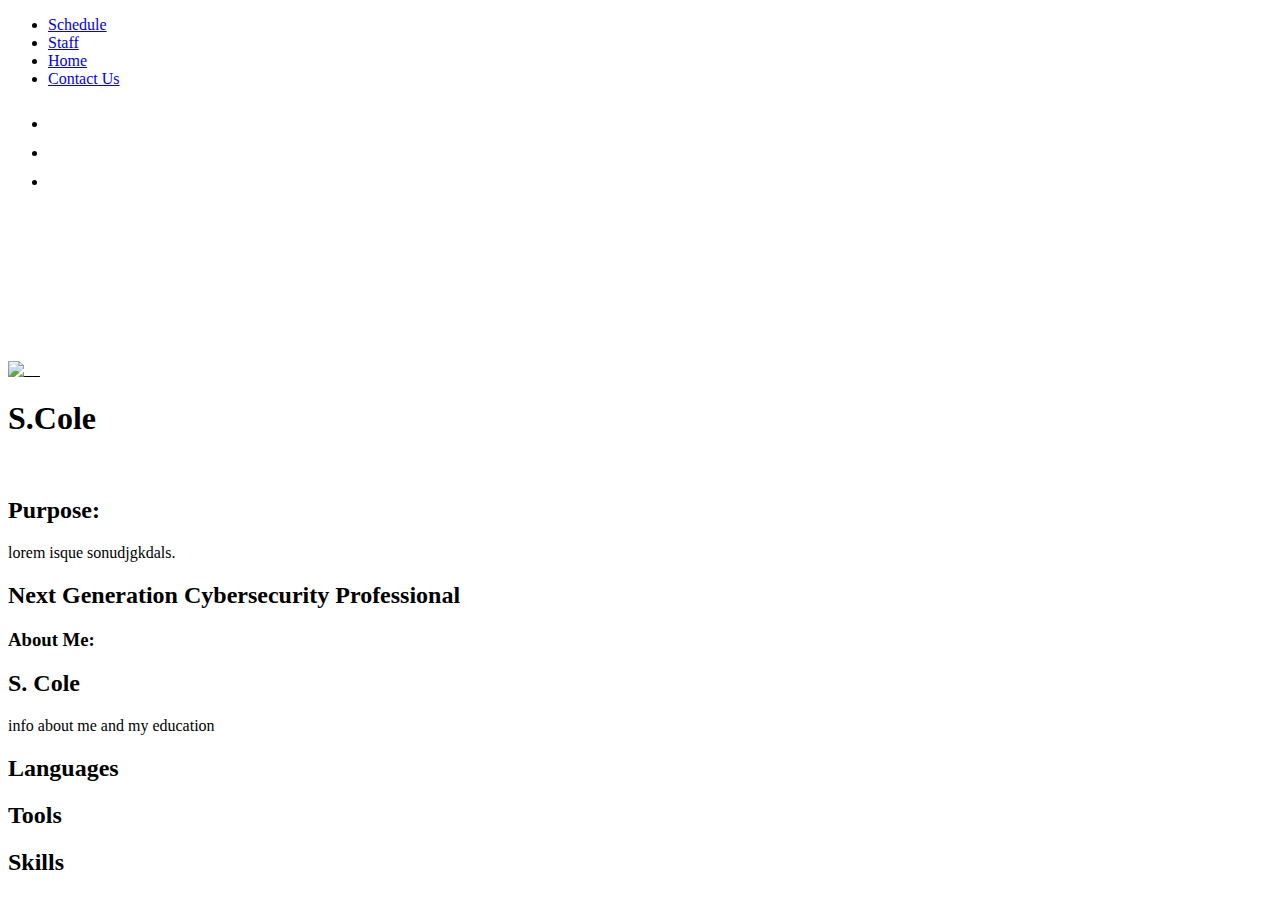
==== index.html @ f21336aa "Add files via upload" ====
<!DOCTYPE html>
	<html lang="en">
		<head>
			<meta charset="UTF-8">
			<meta http-equiv="X-UA-Compatible" content="IE=edge">
			<meta name="viewport" content="width=device-width, initial-scale=1.0">
			<title>Cole's Portfolio</title>
			<link rel="stylesheet" href="CSS/GlobalStyle.css">
			<script src="script.js" defer></script>
		</head>

		<body>
			<header>
				<nav>  <!--Navigation Elements-->
					<ul id="Navigation">
						<li><A href="Schedule.html">Schedule</A></li>
						<li><A href="Staff.html">Staff</A></li>
						<li><A href="Home.html">Home</A></li>
						<li><A href="Contact-Us.html">Contact Us</A></li>	
					</ul>

					<ul id="socials"><!--Social Media Links-->
						<li><A href="githublink"><img alt="GitHub       " style="width: 25px; height: 25px; object-fit: cover;" fetchpriority="high" src="Images/github.webp"></A></li>
						<li><A href="llinkedin"><img alt="LinkedIn" style="width: 25px; height: 25px; object-fit: cover;" fetchpriority="high" src="Images/linkedin.webp"></A></li>
						
						<li><A href="youtubelink"><img alt="YouTube" style="width: 25px; height: 25px; object-fit: cover;" fetchpriority="high" src="Images/youtube.webp"></A></li>	
					</ul>
				</nav>
			</header>

			<main>
				<div class="webSection" id="landingSection">

					<video id="landingVideo" class="K8MSra" role="presentation" crossorigin="anonymous" playsinline="" preload="auto" loop="" tabindex="-1" autoplay="" style="height: 100%; width: 100%; object-fit: cover; object-position: center center; opacity: 1;" src="Videos/glitch_video.mp4"></video>

					<img src=".jpg" alt="__"><!--logo-->
					<h1>S.Cole</h1>

					<img src="" alt=""> <!--auto next Section-->

					<h2> Purpose:</h2>
					<p> lorem isque sonudjgkdals.</p>
				</div>

				<div class="pageDivider" id="page1-2">
					<h2> Next Generation Cybersecurity Professional</h2>
				</div>

				<div class="webSection" id="aboutMe">
					<div id="left">
						<h3> About Me:</h3>
						<h2> S. Cole</h2>
						<p>info about me and my education</p>
					</div>

					<div id=" right">
						<h2>Languages</h2>
						<div class="carousel" id="codeLanguages"></div>

						<h2>Tools</h2>
						<div class="carousel" id="hackTools"></div>

						<h2>Skills</h2>
						<div class="wordCarousel" id="genSkills"></div>
					</div>
				</div>

				<div class="webSection" id="recentActivity">

				</div>
			</main>

		</body>

	</html>
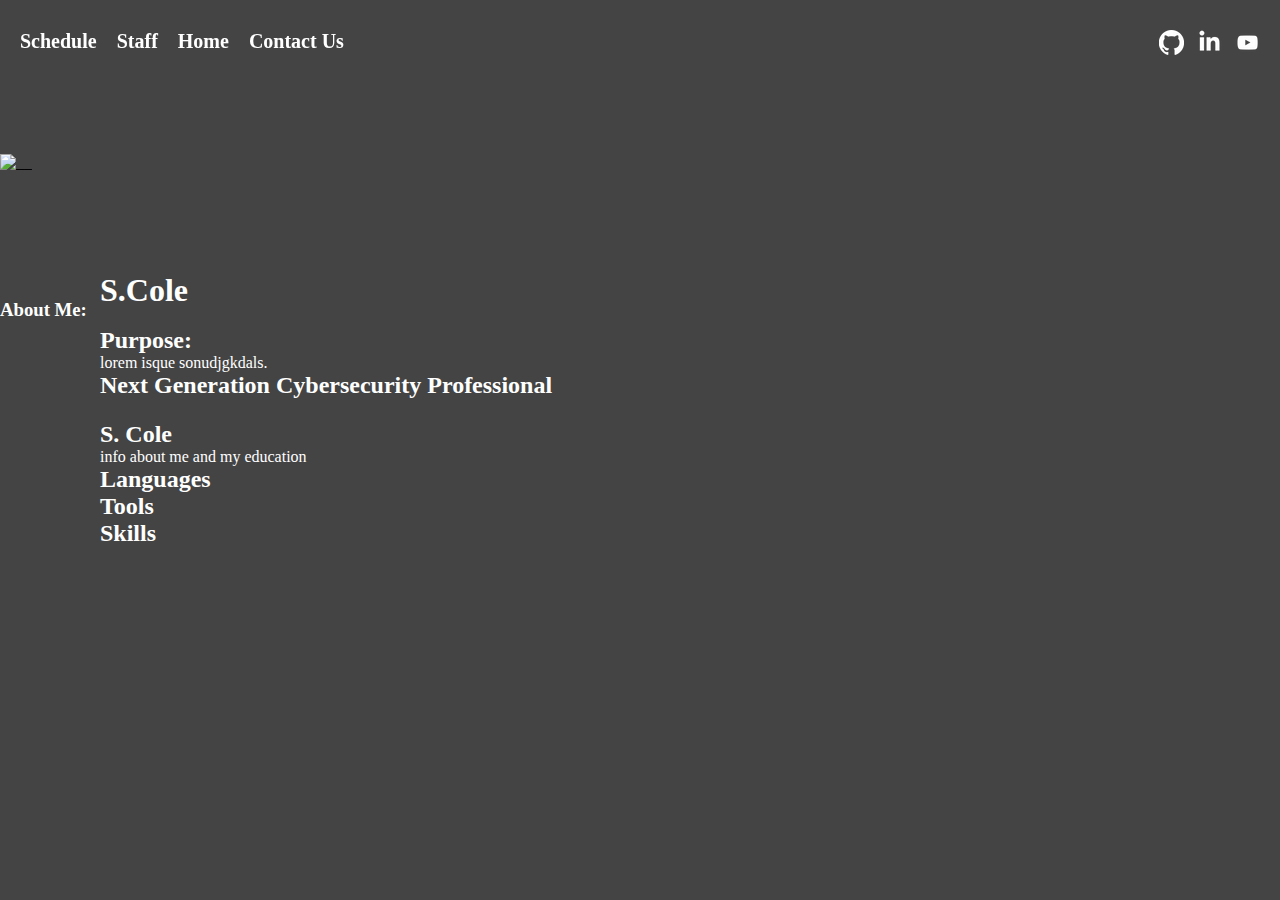
==== commit f0f5ce8d: "Update index.html" ====
--- a/index.html
+++ b/index.html
@@ -5,7 +5,7 @@
 			<meta http-equiv="X-UA-Compatible" content="IE=edge">
 			<meta name="viewport" content="width=device-width, initial-scale=1.0">
 			<title>Cole's Portfolio</title>
-			<link rel="stylesheet" href="CSS/GlobalStyle.css">
+			<link rel="stylesheet" href="/CSS/GlobalStyle.css">
 			<script src="script.js" defer></script>
 		</head>
 
@@ -72,4 +72,4 @@
 
 		</body>
 
-	</html>+	</html>
--- a/CSS/GlobalStyle.css
+++ b/CSS/GlobalStyle.css
@@ -0,0 +1,60 @@
+/*Author: Cole*/
+/*import other css files*/
+/*@import "file/path/file.css";)*/
+
+
+/*Site Colors*/
+:root{
+	--baseColor: #444444;
+	--textColor: #FFFFFF;
+	--accentColor: #EC7F08;
+}
+
+*{margin:0; padding:0; box-sizing:border-box;}
+a{text-decoration: none; color:white;}
+
+h1,h2,h3,p{ color: white;}
+body{background: var(--baseColor);}
+
+header{
+	position: fixed;
+	width: 100%;
+	height: 0px;
+	font-size: 20px;
+	padding-top: 30px;
+}
+
+	header ul#Navigation{
+		display:flex;
+		flex-flow: row;
+		float:left;
+		gap: 20px;
+		padding-left: 20px;
+		font-weight:bold;
+		list-style-type: none;
+	}
+
+	header ul#socials{
+		display:flex;
+		flex-flow: row;
+		float:right;
+		gap: 13px;
+		padding-right: 20px;
+		list-style-type: none;
+	}
+
+
+	video#landingVid{
+		height: 100%;
+		object-fit:cover;
+		object-position: center;
+		opacity: 1;
+	}
+
+	div#landingSection h1,h2,p {
+		position: relative;
+		z-index: 2;
+		top: 100px;
+		left: 100px;
+	}
+
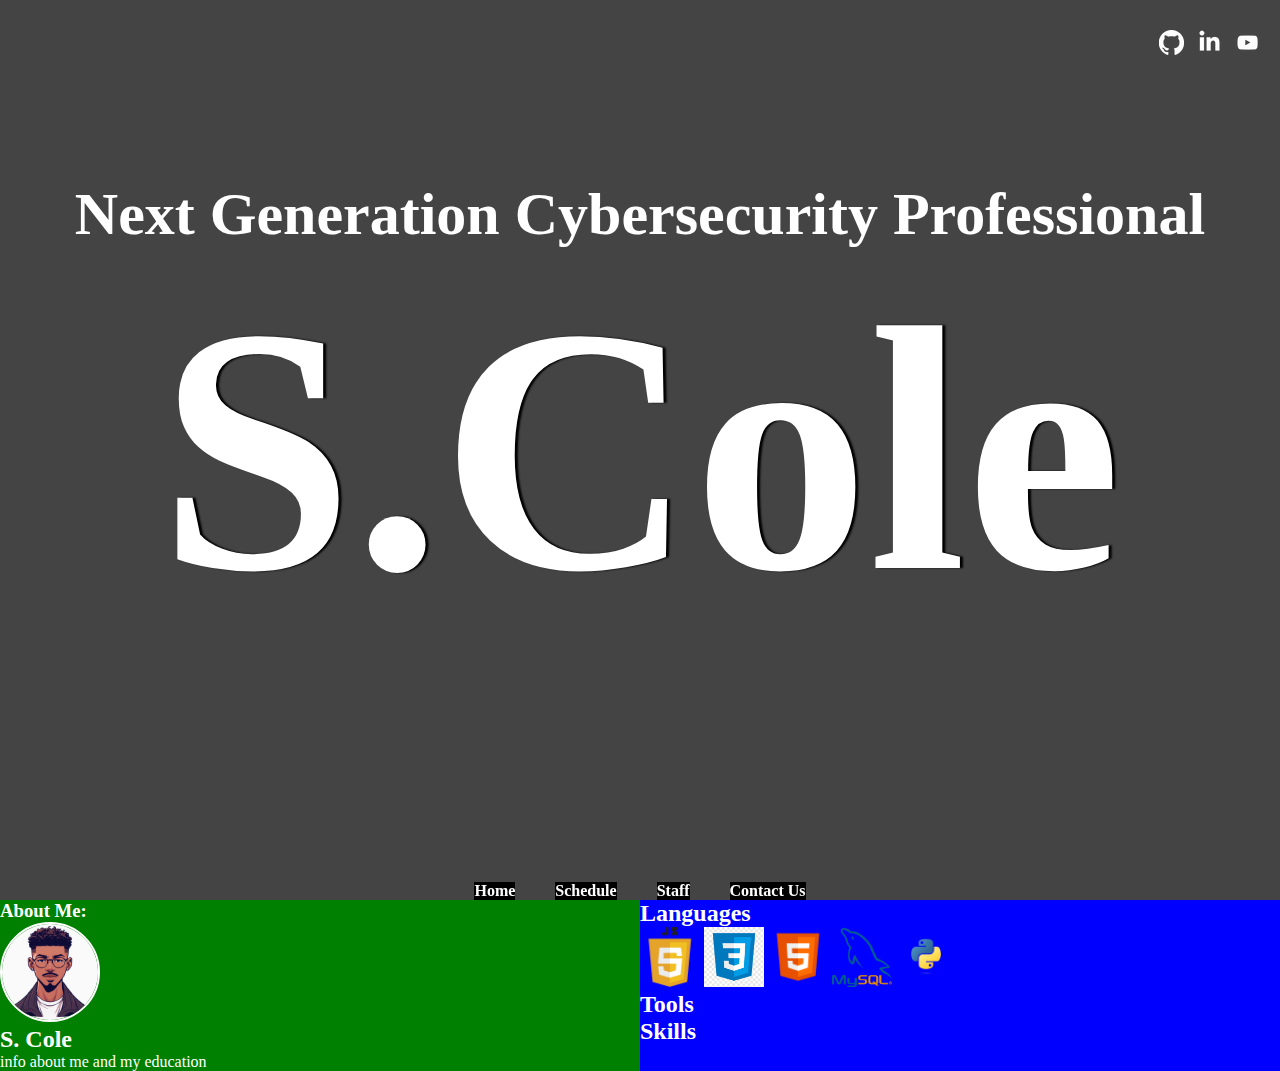
==== commit b52fc397: "lots of changes and implementations on the notes page" ====
--- a/index.html
+++ b/index.html
@@ -6,19 +6,12 @@
 			<meta name="viewport" content="width=device-width, initial-scale=1.0">
 			<title>Cole's Portfolio</title>
 			<link rel="stylesheet" href="/CSS/GlobalStyle.css">
-			<script src="script.js" defer></script>
+			<script src="/ScirptLibrary/pageScroll.js" defer></script>
 		</head>
 
 		<body>
 			<header>
 				<nav>  <!--Navigation Elements-->
-					<ul id="Navigation">
-						<li><A href="Schedule.html">Schedule</A></li>
-						<li><A href="Staff.html">Staff</A></li>
-						<li><A href="Home.html">Home</A></li>
-						<li><A href="Contact-Us.html">Contact Us</A></li>	
-					</ul>
-
 					<ul id="socials"><!--Social Media Links-->
 						<li><A href="githublink"><img alt="GitHub       " style="width: 25px; height: 25px; object-fit: cover;" fetchpriority="high" src="Images/github.webp"></A></li>
 						<li><A href="llinkedin"><img alt="LinkedIn" style="width: 25px; height: 25px; object-fit: cover;" fetchpriority="high" src="Images/linkedin.webp"></A></li>
@@ -28,34 +21,42 @@
 				</nav>
 			</header>
 
-			<main>
+			<main id="Home">
+
 				<div class="webSection" id="landingSection">
+					<video id="landingVideo" class="K8MSra" role="presentation" crossorigin="anonymous" playsinline="" preload="auto" loop="" tabindex="-1" autoplay="autoplay" style="height: 100%; width: 100%; object-fit: cover; object-position: center center; opacity: 1;" src="Videos/glitch_video.mp4"></video>
 
-					<video id="landingVideo" class="K8MSra" role="presentation" crossorigin="anonymous" playsinline="" preload="auto" loop="" tabindex="-1" autoplay="" style="height: 100%; width: 100%; object-fit: cover; object-position: center center; opacity: 1;" src="Videos/glitch_video.mp4"></video>
-
-					<img src=".jpg" alt="__"><!--logo-->
-					<h1>S.Cole</h1>
-
-					<img src="" alt=""> <!--auto next Section-->
-
-					<h2> Purpose:</h2>
-					<p> lorem isque sonudjgkdals.</p>
-				</div>
-
-				<div class="pageDivider" id="page1-2">
-					<h2> Next Generation Cybersecurity Professional</h2>
+					<div id="landingContent">
+						<h2> Next Generation Cybersecurity Professional</h2>
+						<h1 data-text="S.Cole">S.Cole</h1>
+						<!--possibly add btn tbd-->
+					</div>
+					
 				</div>
 
 				<div class="webSection" id="aboutMe">
 					<div id="left">
 						<h3> About Me:</h3>
+						<img class="avatar" src="Images/avatar.jpg" alt="avatar">
 						<h2> S. Cole</h2>
 						<p>info about me and my education</p>
 					</div>
 
-					<div id=" right">
+					<div id="right"> <!--include education, extracurriculars and tryhackme-->
 						<h2>Languages</h2>
-						<div class="carousel" id="codeLanguages"></div>
+							<div class="slider" id="codeLanguages">
+								<div class="slide-track">
+									<img class="slide" src="/Images/SymbolsIcons/javascriptIcon.png" alt="JavaScript">
+
+									<img class="slide" src="Images/SymbolsIcons/cssIcon.png" alt="CSS">
+
+									<img class="slide" src="Images/SymbolsIcons/htmlIcon.png" alt="HTML">
+
+									<img class="slide" src="Images/SymbolsIcons/mysqlIcon.png" alt="MySQL">
+
+									<img class="slide" src="Images/SymbolsIcons/pythonIcon.png" alt="Python">
+								</div>
+							</div>
 
 						<h2>Tools</h2>
 						<div class="carousel" id="hackTools"></div>
@@ -64,12 +65,24 @@
 						<div class="wordCarousel" id="genSkills"></div>
 					</div>
 				</div>
+				
+				<div class="webSection" id="projects">
 
-				<div class="webSection" id="recentActivity">
+				</div>
+
 
 				</div>
 			</main>
 
+			<footer>
+				<ul id="Navigation">
+					<li><A href="Home.html">Home</A></li>
+					<li><A href="notes.html">Schedule</A></li>
+					<li><A href="Staff.html">Staff</A></li>
+					<li><A href="Contact-Us.html">Contact Us</A></li>	
+				</ul>
+			</footer>
+
 		</body>
 
 	</html>
--- a/CSS/GlobalStyle.css
+++ b/CSS/GlobalStyle.css
@@ -2,6 +2,8 @@
 /*import other css files*/
 /*@import "file/path/file.css";)*/
 
+@import url(/CSS/Index.css);
+@import url(/CSS/EffectsAnimations.css);
 
 /*Site Colors*/
 :root{
@@ -24,16 +26,6 @@
 	padding-top: 30px;
 }
 
-	header ul#Navigation{
-		display:flex;
-		flex-flow: row;
-		float:left;
-		gap: 20px;
-		padding-left: 20px;
-		font-weight:bold;
-		list-style-type: none;
-	}
-
 	header ul#socials{
 		display:flex;
 		flex-flow: row;
@@ -44,17 +36,23 @@
 	}
 
 
-	video#landingVid{
-		height: 100%;
-		object-fit:cover;
-		object-position: center;
-		opacity: 1;
+footer{
+	position: fixed;
+	bottom: 0;
+	width: 100%;
+}
+
+	footer ul#Navigation{
+		position: relative;
+		display:flex;
+		flex-flow: row;
+		justify-content: center;
+		align-items:center;
+		gap: 40px;
+		font-weight:bold;
+		list-style-type: none;
 	}
 
-	div#landingSection h1,h2,p {
-		position: relative;
-		z-index: 2;
-		top: 100px;
-		left: 100px;
+	footer ul#Navigation li{
+		background: black;
 	}
-
